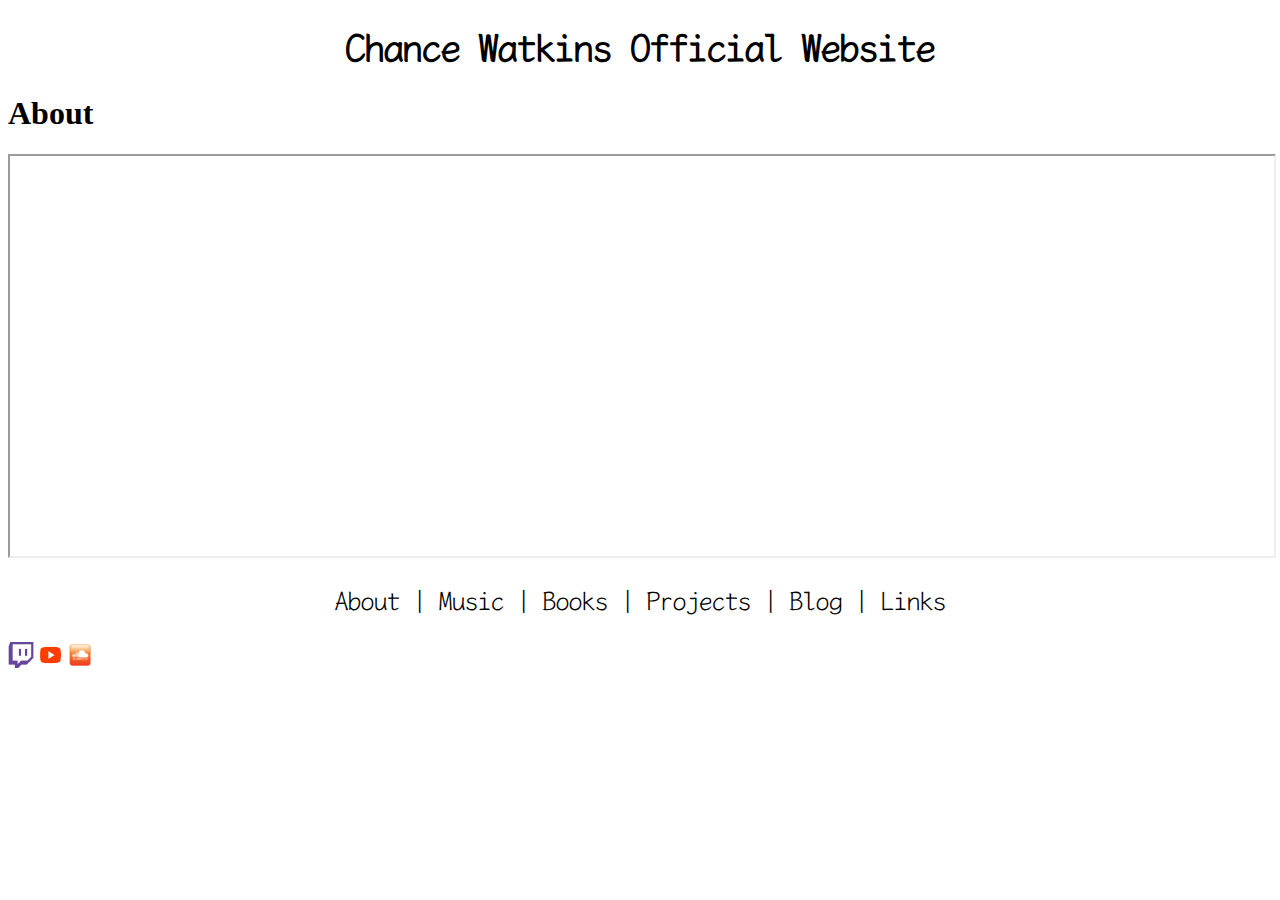
==== about.html @ 4cbd1c9e "Add files via upload" ====
<!DOCTYPE html>
<html>

   <head>
      <title>Chance Watkins Official Site</title> 
      <link rel="stylesheet" href="style.css"> 
   </head> 

<body> 


<h1 class = "title"> Chance Watkins Official Website</h1> 

<h1 class = "pagetitle" >About </h1> 


<!-- <pre class = "pageparagraph" >Hello, my name is Chance Watkins and I am an upcoming musician and writer. I am a 
Christian who enjoys spending time with his two kitties Luna and Moonlight as 
well as eating too much chocolate. </pre> 
-->
<iframe src = "C:/Users/galfa/OneDrive/Documents/officialsitestuff/contents/aboutcontents.html"  width="100%" height="400vw" scrolling = "no"  overflow = "hidden"> </iframe>


   <p class = "nav" > About | Music | Books | Projects | Blog | Links </p> 



<img class = "socialicons"  src="socialmediaimages/twitch.png" alt="Twitch Link" </socialicons > 
<img  class = "socialicons" src="socialmediaimages/youtube.png" alt="YouTube Link" </socialicons > 
<img class = "socialicons" src="socialmediaimages/soundcloud.png" alt="Soundcloud Link" </socialicons > 

   

</body> 
</html>
---- style.css ----
@font-face {
  font-family: TitleCute;
  src: url(LxgwWenKaiMonoLatin-Light.ttf);
} 

.title{ 
color: black; 
font-family: TitleCute; 
font-size: 3vw; 
text-align: center; 



} 


img{ 
max-width: 50%; 
margin-left: 25%; 





} 

.nav { 
color: black ;  
font-family: TitleCute; 
font-size: 2vw; 
text-align: center; 



} 


.socialicons{ 
height: 2vw; 
width: 2vw; 
margin-left: 0%; 

} 
<p class = "title" style = "text-align: left; size; 1vw"; >Links: </p>
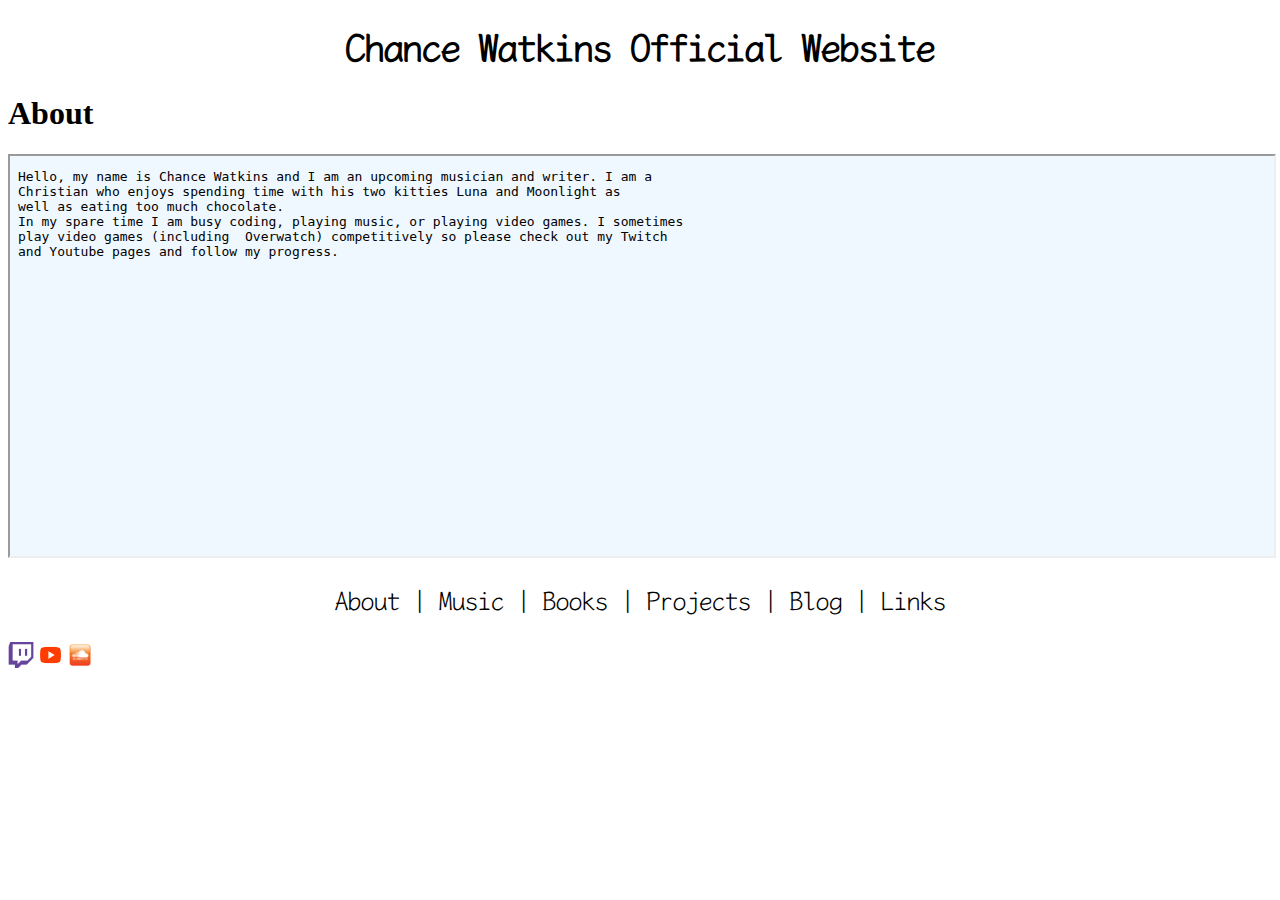
==== commit a66032a6: "Update about.html" ====
--- a/about.html
+++ b/about.html
@@ -18,7 +18,7 @@
 Christian who enjoys spending time with his two kitties Luna and Moonlight as 
 well as eating too much chocolate. </pre> 
 -->
-<iframe src = "C:/Users/galfa/OneDrive/Documents/officialsitestuff/contents/aboutcontents.html"  width="100%" height="400vw" scrolling = "no"  overflow = "hidden"> </iframe>
+<iframe src = "https://josephcwatkins.github.io/chancewatkinsofficial/contents/aboutcontents.html"  width="100%" height="400vw" scrolling = "no"  overflow = "hidden"> </iframe>
 
 
    <p class = "nav" > About | Music | Books | Projects | Blog | Links </p> 
